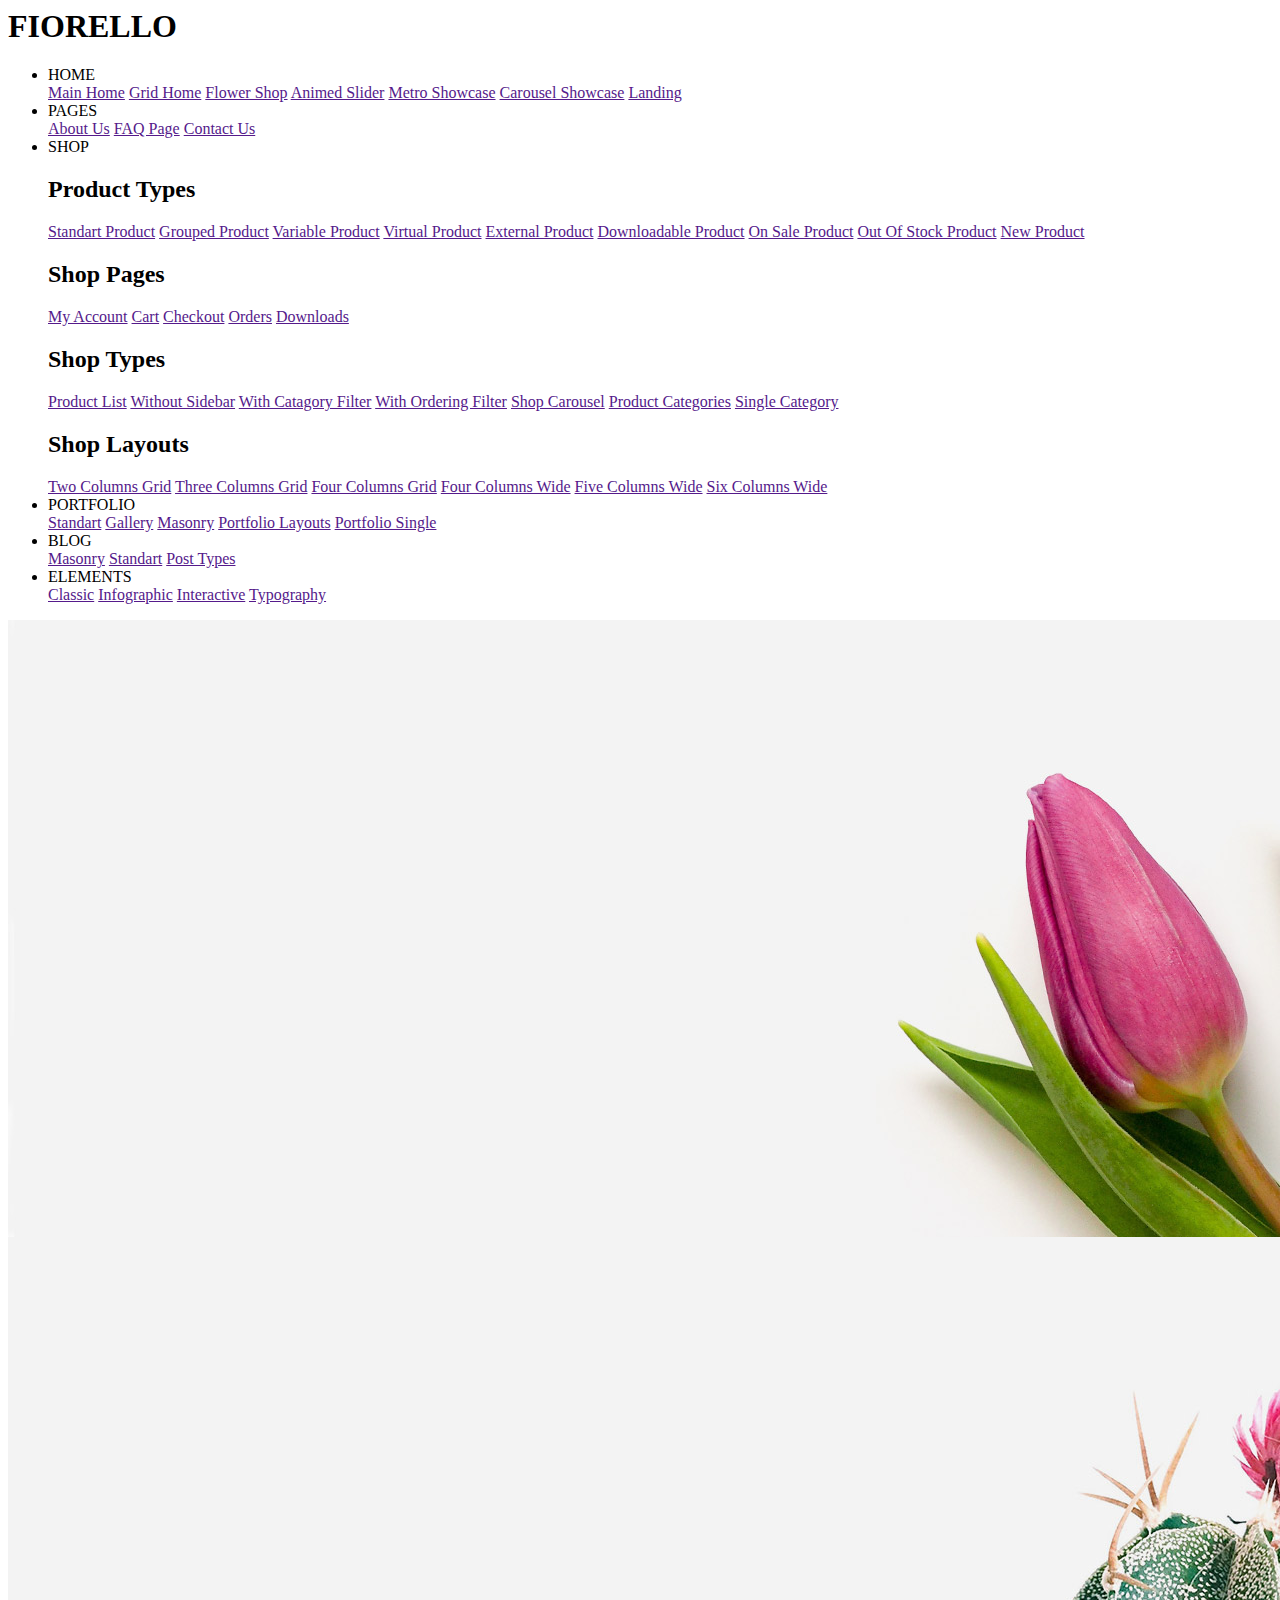
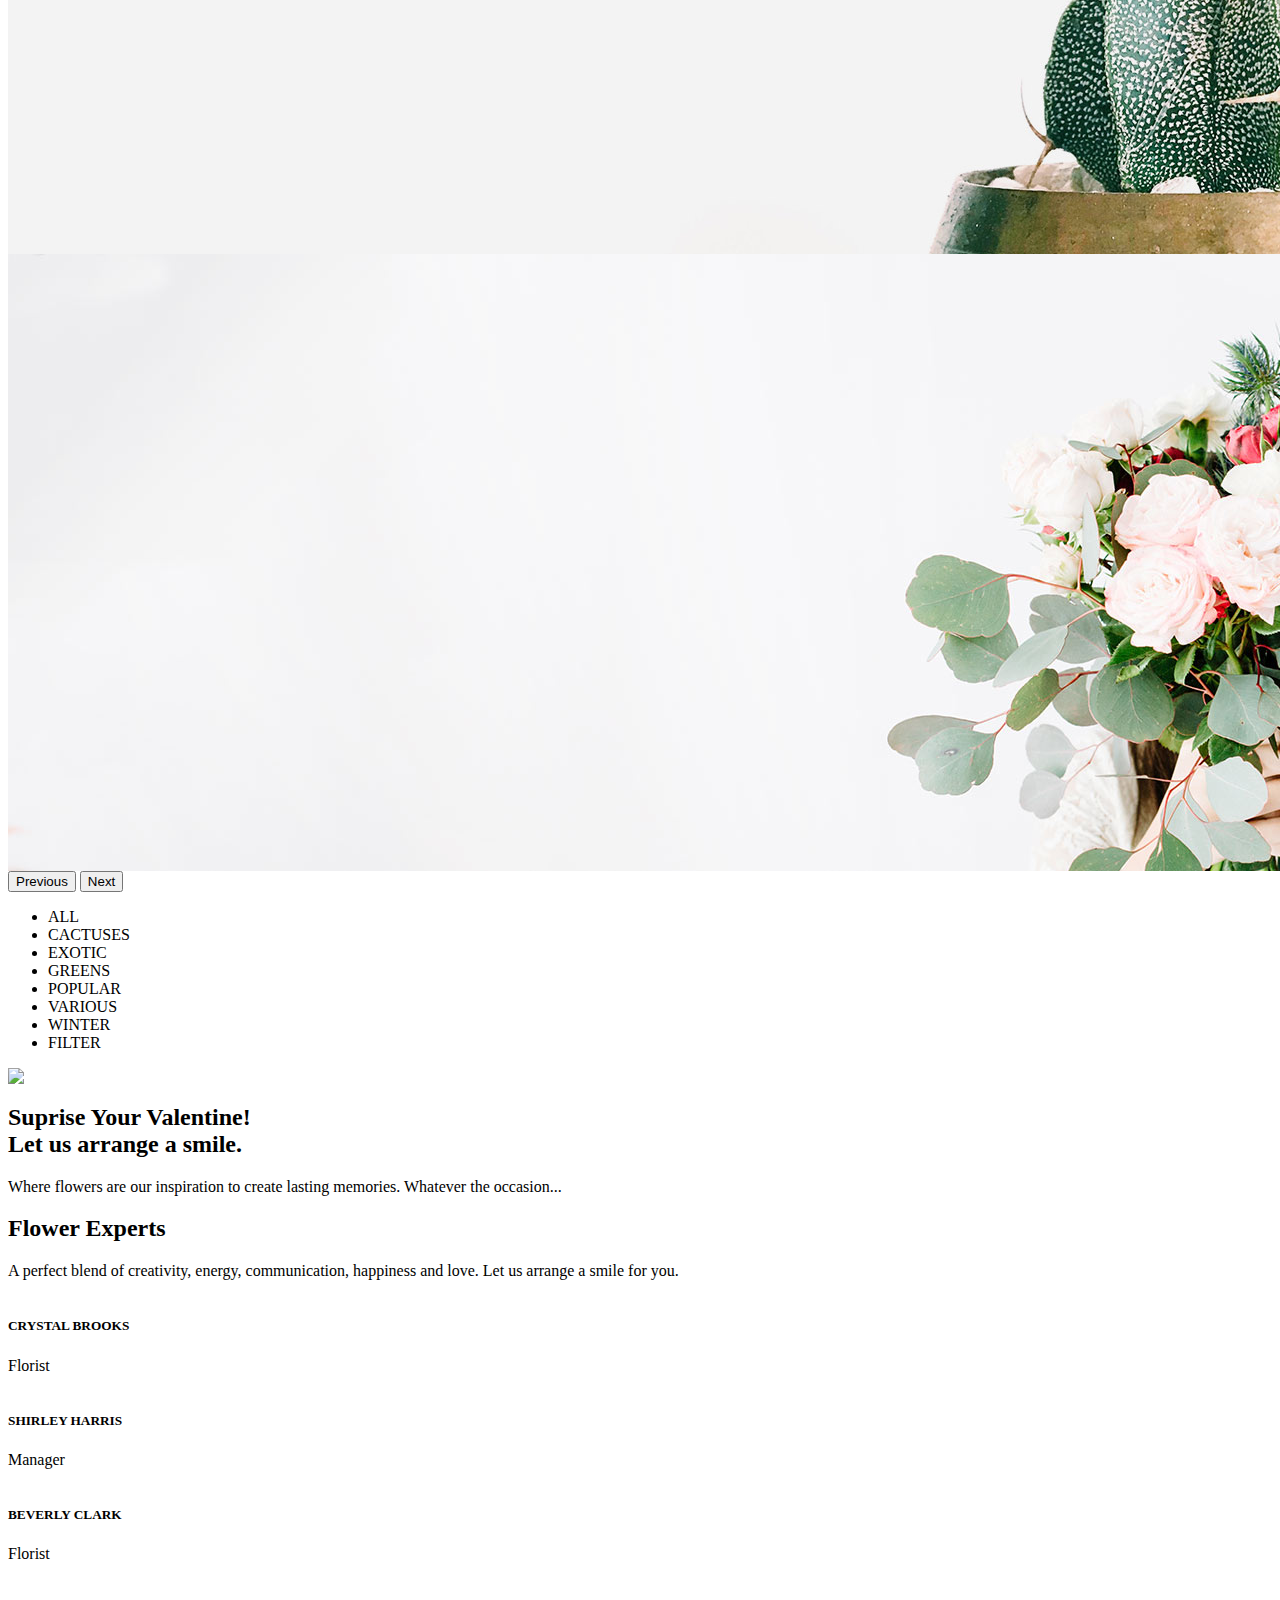
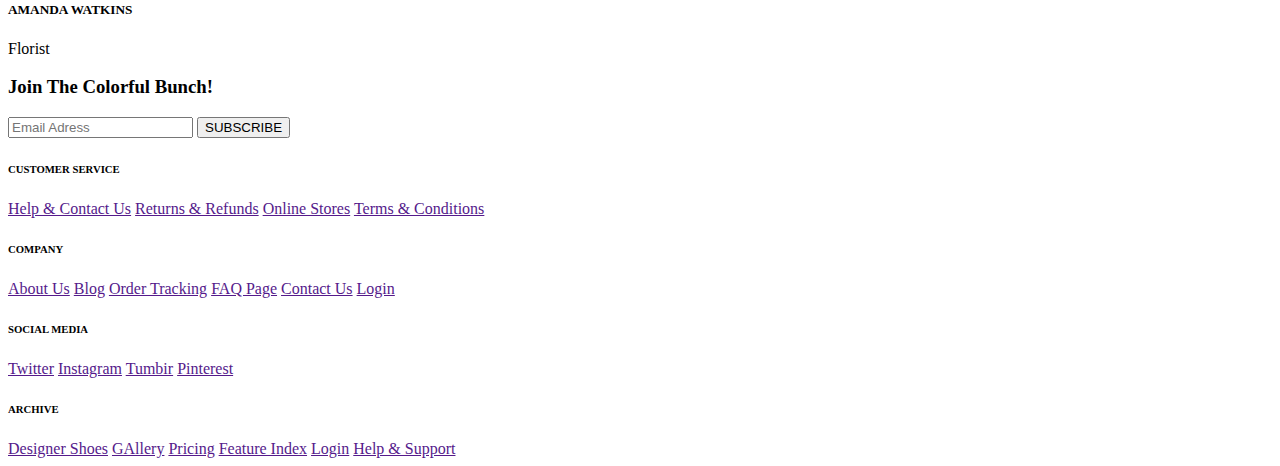
==== classworkJSofDashgin/index.html @ 162de8ce "Add files via upload" ====
<html lang="en">
<head>
    <meta charset="UTF-8">
    <meta http-equiv="X-UA-Compatible" content="IE=edge">
    <meta name="viewport" content="width=device-width, initial-scale=1.0">
    <title>Document</title>
    <!-- CSS only -->
    <link href="https://cdn.jsdelivr.net/npm/bootstrap@5.2.0-beta1/dist/css/bootstrap.min.css" rel="stylesheet" integrity="sha384-0evHe/X+R7YkIZDRvuzKMRqM+OrBnVFBL6DOitfPri4tjfHxaWutUpFmBp4vmVor" crossorigin="anonymous">
    <link rel="stylesheet" href="assets/.scss/index.css">
</head>
<body>
    <nav-bar>
        <div class="container">
            <div class="nav-bar">
                <h1><span>FIOR</span>ELLO</h1>
            </div>
            <ul>
                <div class="drop-down1">
                    <li>HOME</li>
                    <div class="drop-down-content1">
                        <a href="">Main Home</a>
                        <a href="">Grid Home</a>
                        <a href="">Flower Shop</a>
                        <a href="">Animed Slider</a>
                        <a href="">Metro Showcase</a>
                        <a href="">Carousel Showcase</a>
                        <a href="">Landing</a>
                    </div>
                </div>
                <div class="drop-down2">
                    <li>PAGES</li>
                    <div class="drop-down-content2">
                        <a href="">About Us</a>
                        <a href="">FAQ Page</a>
                        <a href="">Contact Us</a>
                    </div>
                </div>
                <div class="drop-down3">
                    <li>SHOP</li>
                    <div class="drop-down-content3">
                        <div>
                            <h2>Product Types</h2>
                            <a href="">Standart Product</a>
                            <a href="">Grouped Product</a>
                            <a href="">Variable Product</a>
                            <a href="">Virtual Product</a>
                            <a href="">External Product</a>
                            <a href="">Downloadable Product</a>
                            <a href="">On Sale Product</a>
                            <a href="">Out Of Stock Product</a>
                            <a href="">New Product</a>
                        </div>          
                        <div>
                            <h2>Shop Pages</h2>
                            <a href="">My Account</a>
                            <a href="">Cart</a>
                            <a href="">Checkout</a>
                            <a href="">Orders</a>
                            <a href="">Downloads</a>
                        </div>
                        <div>
                            <h2>Shop Types</h2>
                            <a href="">Product List</a>
                            <a href="">Without Sidebar</a>
                            <a href="">With Catagory Filter</a>
                            <a href="">With Ordering Filter</a>
                            <a href="">Shop Carousel</a>
                            <a href="">Product Categories</a>
                            <a href="">Single Category</a>
                        </div>
                        <div>
                            <h2>Shop Layouts</h2>
                            <a href="">Two Columns Grid</a>
                            <a href="">Three Columns Grid</a>
                            <a href="">Four Columns Grid</a>
                            <a href="">Four Columns Wide</a>
                            <a href="">Five Columns Wide</a>
                            <a href="">Six Columns Wide</a>
                        </div>
                    </div>
                </div>
                <div class="drop-down4">
                    <li>PORTFOLIO</li>
                    <div class="drop-down-content4">
                        <a href="">Standart</a>
                        <a href="">Gallery</a>
                        <a href="">Masonry</a>
                        <a href="">Portfolio Layouts</a>
                        <a href="">Portfolio Single</a>
                    </div>
                </div>
                <div class="drop-down5">
                    <li>BLOG</li>
                    <div class="drop-down-content5">
                        <a href="">Masonry</a>
                        <a href="">Standart</a>
                        <a href="">Post Types</a>
                    </div>
                </div>
                <div class="drop-down6">
                    <li>ELEMENTS</li>
                    <div class="drop-down-content6">
                        <a href="">Classic</a>
                        <a href="">Infographic</a>
                        <a href="">Interactive</a>
                        <a href="">Typography</a>
                    </div>
                </div>
            </ul>
        </div>
    </nav-bar>
    <header>
        <div id="carouselExampleFade" class="carousel slide carousel-fade" data-bs-ride="carousel">
            <div class="carousel-inner">
              <div class="carousel-item active">
                <img src="img1.jpg" class="d-block w-100" alt="...">
              </div>
              <div class="carousel-item">
                <img src="img2.jpg" class="d-block w-100" alt="...">
              </div>
              <div class="carousel-item">
                <img src="img3.jpg" class="d-block w-100" alt="...">
              </div>
            </div>
            <button class="left carousel-control-prev" type="button" data-bs-target="#carouselExampleFade" data-bs-slide="prev">
              <span class="carousel-control-prev-icon" aria-hidden="true"></span>
              <span class="visually-hidden">Previous</span>
            </button>
            <button class="right carousel-control-next" type="button" data-bs-target="#carouselExampleFade" data-bs-slide="next">
              <span class="carousel-control-next-icon" aria-hidden="true"></span>
              <span class="visually-hidden">Next</span>
            </button>
          </div>
        <!-- <div id="carouselExampleFade" class="carousel slide carousel-fade" data-bs-ride="carousel">
            <div class="carousel-inner">
              <div class="carousel-item item1 active">
                  <h2>Send <span>flowers</span> like you mean it.</h2>
                  <p>Where flowers are our inspiration to create lasting memories . Whatever the occasion , our flowers will make it special cursus a sit amet mauris .</p>
                  <img src="sara.png" alt="">
              </div>
              <div class="carousel-item item2 active">
                  <h2>Send <span>flowers</span> like you mean it.</h2>
                  <p>Where flowers are our inspiration to create lasting memories . Whatever the occasion , our flowers will make it special cursus a sit amet mauris .</p>
                  <img src="sara.png" alt="">
              </div>
              <div class="carousel-item active">
                  <h2>Send <span>flowers</span> like you mean it.</h2>
                  <p>Where flowers are our inspiration to create lasting memories . Whatever the occasion , our flowers will make it special cursus a sit amet mauris .</p>
                  <img src="sara.png" alt="">
              </div>
            </div>
            <button class="carousel-control-prev" type="button" data-bs-target="#carouselExampleFade" data-bs-slide="prev">
              <span class="carousel-control-prev-icon" aria-hidden="true"></span>
              <span class="visually-hidden">Previous</span>
            </button>
            <button class="carousel-control-next" type="button" data-bs-target="#carouselExampleFade" data-bs-slide="next">
              <span class="carousel-control-next-icon" aria-hidden="true"></span>
              <span class="visually-hidden">Next</span>
            </button>
          </div> -->
    </header>
    <section>
        <div class="line2">
            <div class="container">
                <div class="row">
                    <div class="nav">
                        <ul>
                        <li>ALL</li>
                        <li>CACTUSES</li>
                        <li>EXOTIC</li>
                        <li>GREENS</li>
                        <li>POPULAR</li>
                        <li>VARIOUS</li>
                        <li>WINTER</li>
                        <li id="filter">FILTER</li>
                    </ul>
                </div>
                <div class="row">
                    <div class="products">
                        <!-- <div>
                            <img src="https://fiorello.qodeinteractive.com/wp-content/uploads/2018/04/shop-14-img.jpg" alt="">
                        </div>
                        <div>
                            <img src="https://fiorello.qodeinteractive.com/wp-content/uploads/2018/04/shop-14-img.jpg" alt="">
                        </div>
                        <div>
                            <img src="https://fiorello.qodeinteractive.com/wp-content/uploads/2018/04/shop-14-img.jpg" alt="">
                        </div>
                        <div>
                            <img src="https://fiorello.qodeinteractive.com/wp-content/uploads/2018/04/shop-14-img.jpg" alt="">
                        </div>
                        <div>
                            <img src="https://fiorello.qodeinteractive.com/wp-content/uploads/2018/04/shop-14-img.jpg" alt="">
                        </div>
                        <div>
                            <img src="https://fiorello.qodeinteractive.com/wp-content/uploads/2018/04/shop-14-img.jpg" alt="">
                        </div>
                        <div>
                            <img src="https://fiorello.qodeinteractive.com/wp-content/uploads/2018/04/shop-14-img.jpg" alt="">
                        </div>
                        <div>
                            <img src="https://fiorello.qodeinteractive.com/wp-content/uploads/2018/04/shop-14-img.jpg" alt="">
                        </div> -->
                    </div>
                </div>
            </div>
        </div>
        </div>
    </section>
    <section>
        <div class="line3">
            <div class="container">
                <div class="row">
                    <div class="col-6">
                        <img src="https://fiorello.qodeinteractive.com/wp-content/uploads/2018/04/h3-video-img.jpg">
                    </div>
                    <div class="col-6">
                        <h2>Suprise Your <span>Valentine!</span><br>Let us arrange a smile.</h2>
                        <p>Where flowers are our inspiration to create lasting memories. Whatever the occasion...</p>
                    </div>
                </div>
            </div>
        </div>
    </section>
    <section>
        <div class="line4">
            <div class="line4-text">
                <div class="main-text-width">
                    <h2>Flower Experts</h2>
                    <p>A perfect blend of creativity, energy, communication, happiness and love. Let us arrange a smile for you.</p>
                </div>
            </div>
            <div class="img-container">
                <div>
                    <img src="https://fiorello.qodeinteractive.com/wp-content/uploads/2018/04/h3-team-img-1.png" alt="">
                    <h5>CRYSTAL BROOKS</h5>
                    <p>Florist</p>
                </div>
                <div>
                    <img src="https://fiorello.qodeinteractive.com/wp-content/uploads/2018/05/h3-team-img-2.png" alt="">
                    <h5>SHIRLEY HARRIS</h5>
                    <p>Manager</p>
                </div>
                <div>
                    <img src="https://fiorello.qodeinteractive.com/wp-content/uploads/2018/04/h3-team-img-3.png" alt="">
                    <h5>BEVERLY CLARK</h5>
                    <p>Florist</p>
                </div>
                <div>
                    <img src="https://fiorello.qodeinteractive.com/wp-content/uploads/2018/04/h3-team-img-4.png" alt="">
                    <h5>AMANDA WATKINS</h5>
                    <p>Florist</p>
                </div>
            </div>
        </div>
    </section>
    <section>
        <div class="line5">
            <div>
                <h3>Join The Colorful Bunch!</h3>
                <form action="">
                    <input type="text" placeholder="Email Adress">
                    <button>SUBSCRIBE</button>
                </form>
            </div>
        </div>
    </section>
    <section>
        <div class="line8">
            <div class="container-fluid">
                <div class="row">
                    <div class="col-3">
                        <h6>CUSTOMER SERVICE</h6>
                        <a href="">Help & Contact Us</a>
                        <a href="">Returns & Refunds</a>
                        <a href="">Online Stores</a>
                        <a href="">Terms & Conditions</a>
                    </div>
                    <div class="col-3">
                        <h6>COMPANY</h6>
                        <a href="">About Us</a>
                        <a href="">Blog</a>
                        <a href="">Order Tracking</a>
                        <a href="">FAQ Page</a>
                        <a href="">Contact Us</a>
                        <a href="">Login</a>
                    </div>
                    <div class="col-3">
                        <h6>SOCIAL MEDIA</h6>
                        <a href="">Twitter</a>
                        <a href="">Instagram</a>
                        <a href="">Tumbir</a>
                        <a href="">Pinterest</a>
                    </div>
                    <div class="col-3">
                        <h6>ARCHIVE</h6>
                        <a href="">Designer Shoes</a>
                        <a href="">GAllery</a>
                        <a href="">Pricing</a>
                        <a href="">Feature Index</a>
                        <a href="">Login</a>
                        <a href="">Help & Support</a>
                    </div>
                </div>
            </div>
        </div>
    </section>
    <script src="main.js"></script>
</body>
</html>
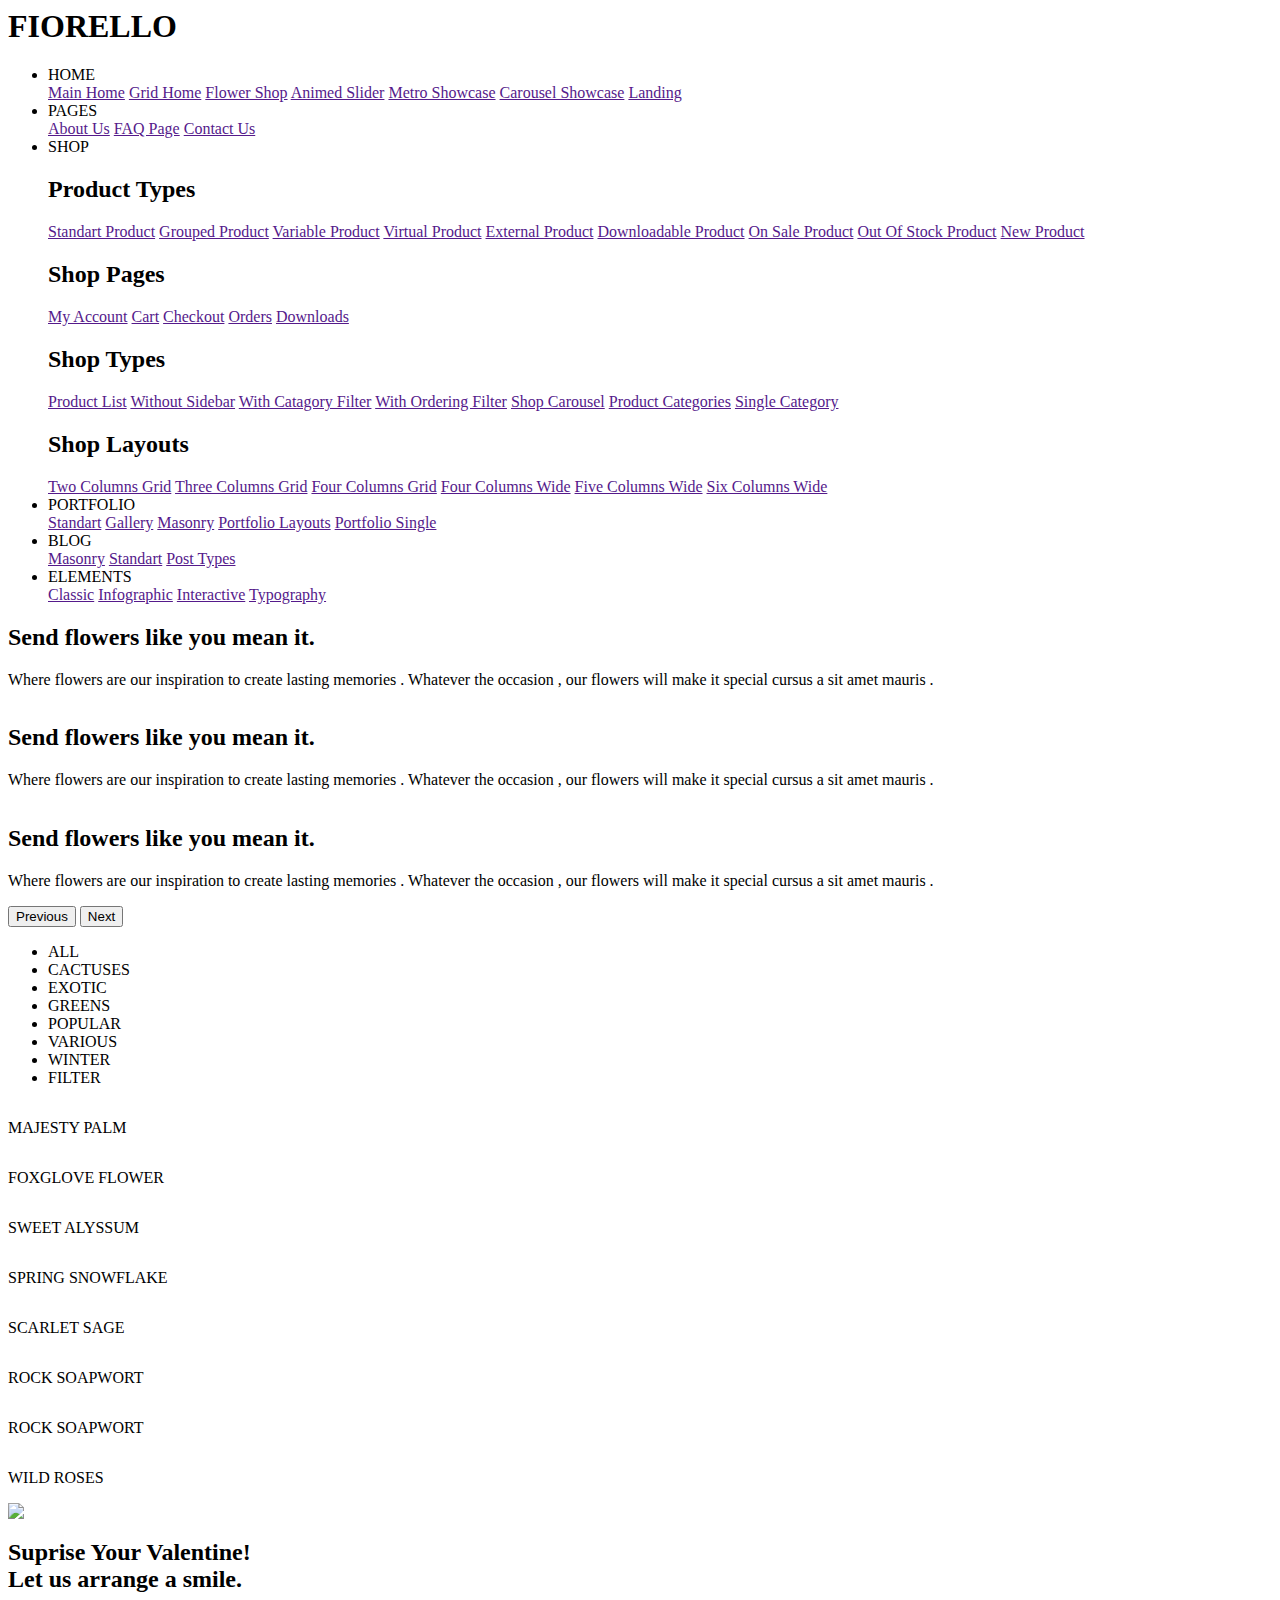
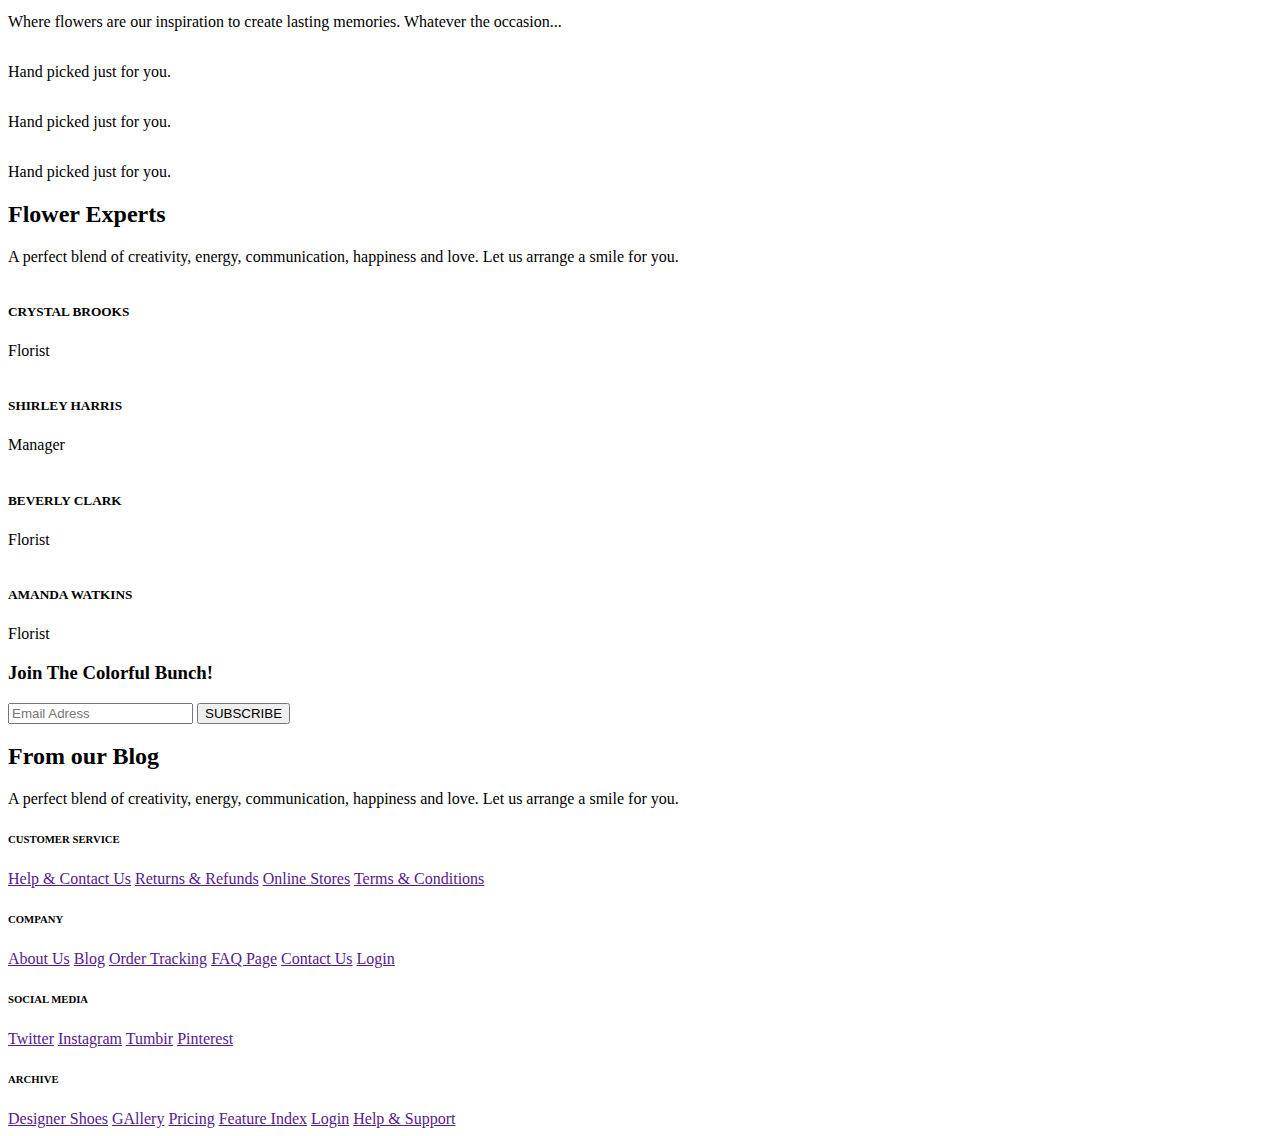
==== commit 303ad8cb: "Add files via upload" ====
--- a/classworkJSofDashgin/index.html
+++ b/classworkJSofDashgin/index.html
@@ -112,27 +112,6 @@
     <header>
         <div id="carouselExampleFade" class="carousel slide carousel-fade" data-bs-ride="carousel">
             <div class="carousel-inner">
-              <div class="carousel-item active">
-                <img src="img1.jpg" class="d-block w-100" alt="...">
-              </div>
-              <div class="carousel-item">
-                <img src="img2.jpg" class="d-block w-100" alt="...">
-              </div>
-              <div class="carousel-item">
-                <img src="img3.jpg" class="d-block w-100" alt="...">
-              </div>
-            </div>
-            <button class="left carousel-control-prev" type="button" data-bs-target="#carouselExampleFade" data-bs-slide="prev">
-              <span class="carousel-control-prev-icon" aria-hidden="true"></span>
-              <span class="visually-hidden">Previous</span>
-            </button>
-            <button class="right carousel-control-next" type="button" data-bs-target="#carouselExampleFade" data-bs-slide="next">
-              <span class="carousel-control-next-icon" aria-hidden="true"></span>
-              <span class="visually-hidden">Next</span>
-            </button>
-          </div>
-        <!-- <div id="carouselExampleFade" class="carousel slide carousel-fade" data-bs-ride="carousel">
-            <div class="carousel-inner">
               <div class="carousel-item item1 active">
                   <h2>Send <span>flowers</span> like you mean it.</h2>
                   <p>Where flowers are our inspiration to create lasting memories . Whatever the occasion , our flowers will make it special cursus a sit amet mauris .</p>
@@ -157,7 +136,7 @@
               <span class="carousel-control-next-icon" aria-hidden="true"></span>
               <span class="visually-hidden">Next</span>
             </button>
-          </div> -->
+          </div>
     </header>
     <section>
         <div class="line2">
@@ -177,30 +156,62 @@
                 </div>
                 <div class="row">
                     <div class="products">
-                        <!-- <div>
-                            <img src="https://fiorello.qodeinteractive.com/wp-content/uploads/2018/04/shop-14-img.jpg" alt="">
-                        </div>
-                        <div>
-                            <img src="https://fiorello.qodeinteractive.com/wp-content/uploads/2018/04/shop-14-img.jpg" alt="">
-                        </div>
-                        <div>
-                            <img src="https://fiorello.qodeinteractive.com/wp-content/uploads/2018/04/shop-14-img.jpg" alt="">
-                        </div>
-                        <div>
-                            <img src="https://fiorello.qodeinteractive.com/wp-content/uploads/2018/04/shop-14-img.jpg" alt="">
-                        </div>
-                        <div>
-                            <img src="https://fiorello.qodeinteractive.com/wp-content/uploads/2018/04/shop-14-img.jpg" alt="">
-                        </div>
-                        <div>
-                            <img src="https://fiorello.qodeinteractive.com/wp-content/uploads/2018/04/shop-14-img.jpg" alt="">
-                        </div>
-                        <div>
-                            <img src="https://fiorello.qodeinteractive.com/wp-content/uploads/2018/04/shop-14-img.jpg" alt="">
-                        </div>
-                        <div>
-                            <img src="https://fiorello.qodeinteractive.com/wp-content/uploads/2018/04/shop-14-img.jpg" alt="">
-                        </div> -->
+                        <div class="img-border">
+                            <div>
+                                <img src="https://fiorello.qodeinteractive.com/wp-content/uploads/2018/04/shop-14-img.jpg" alt="">
+
+                            </div>
+                            <p>MAJESTY PALM</p>
+                        </div>
+                        <div class="img-border">
+                            <div>
+                                <img src="https://fiorello.qodeinteractive.com/wp-content/uploads/2018/04/shop-13-img.jpg" alt="">
+
+                            </div>
+                            <p>FOXGLOVE FLOWER</p>
+                        </div>
+                        <div class="img-border">
+                            <div>
+                                <img src="https://fiorello.qodeinteractive.com/wp-content/uploads/2018/05/shop-10-img.jpg" alt="">
+
+                            </div>
+                            <p>SWEET ALYSSUM</p>
+                        </div>
+                        <div class="img-border">
+                            <div>
+                                <img src="https://fiorello.qodeinteractive.com/wp-content/uploads/2018/04/shop-11-img.jpg" alt="">
+
+                            </div>
+                            <p>SPRING SNOWFLAKE</p>
+                        </div>
+                        <div class="img-border">
+                            <div>
+                                <img src="https://fiorello.qodeinteractive.com/wp-content/uploads/2018/04/shop-12-img.jpg" alt="">
+
+                            </div>
+                            <p>SCARLET SAGE</p>
+                        </div>
+                        <div class="img-border">
+                            <div>
+                                <img src="https://fiorello.qodeinteractive.com/wp-content/uploads/2018/04/shop-9-img.jpg" alt="">
+
+                            </div>
+                            <p>ROCK SOAPWORT</p>
+                        </div>
+                        <div class="img-border">
+                            <div>
+                                <img src="https://fiorello.qodeinteractive.com/wp-content/uploads/2018/04/shop-8-img.jpg" alt="">
+
+                            </div>
+                            <p>ROCK SOAPWORT</p>
+                        </div>
+                        <div class="img-border">
+                            <div>
+                                <img src="https://fiorello.qodeinteractive.com/wp-content/uploads/2018/04/shop-7-img.jpg" alt="">
+
+                            </div>
+                            <p>WILD ROSES</p>
+                        </div>
                     </div>
                 </div>
             </div>
@@ -212,11 +223,30 @@
             <div class="container">
                 <div class="row">
                     <div class="col-6">
-                        <img src="https://fiorello.qodeinteractive.com/wp-content/uploads/2018/04/h3-video-img.jpg">
-                    </div>
-                    <div class="col-6">
-                        <h2>Suprise Your <span>Valentine!</span><br>Let us arrange a smile.</h2>
-                        <p>Where flowers are our inspiration to create lasting memories. Whatever the occasion...</p>
+                        <div class="img-border">
+                            <img src="https://fiorello.qodeinteractive.com/wp-content/uploads/2018/04/h3-video-img.jpg">
+                        </div>
+                    </div>
+                    <div class="col-6 col">
+                        <div class="line3-subtext">
+                            <h2>Suprise Your <span>Valentine!</span><br>Let us arrange a smile.</h2>
+                            <p>Where flowers are our inspiration to create lasting memories. Whatever the occasion...</p>
+                            <div>
+                                <img src="https://fiorello.qodeinteractive.com/wp-content/uploads/2018/04/h1-custom-icon.png" alt="">
+                                <p>Hand picked just for you.</p>
+
+                            </div>
+                            <div>
+                                <img src="https://fiorello.qodeinteractive.com/wp-content/uploads/2018/04/h1-custom-icon.png" alt="">
+                                <p>Hand picked just for you.</p>
+
+                            </div>
+                            <div>
+                                <img src="https://fiorello.qodeinteractive.com/wp-content/uploads/2018/04/h1-custom-icon.png" alt="">
+                                <p>Hand picked just for you.</p>
+
+                            </div>
+                        </div>
                     </div>
                 </div>
             </div>
@@ -262,6 +292,16 @@
                     <input type="text" placeholder="Email Adress">
                     <button>SUBSCRIBE</button>
                 </form>
+            </div>
+        </div>
+    </section>
+    <section>
+        <div class="line6">
+            <h2>From our Blog</h2>
+            <p>A perfect blend of creativity, energy, communication, happiness and love. Let us arrange a smile for you.</p>
+            <div class="container">
+                <div class="row">
+                </div>
             </div>
         </div>
     </section>
